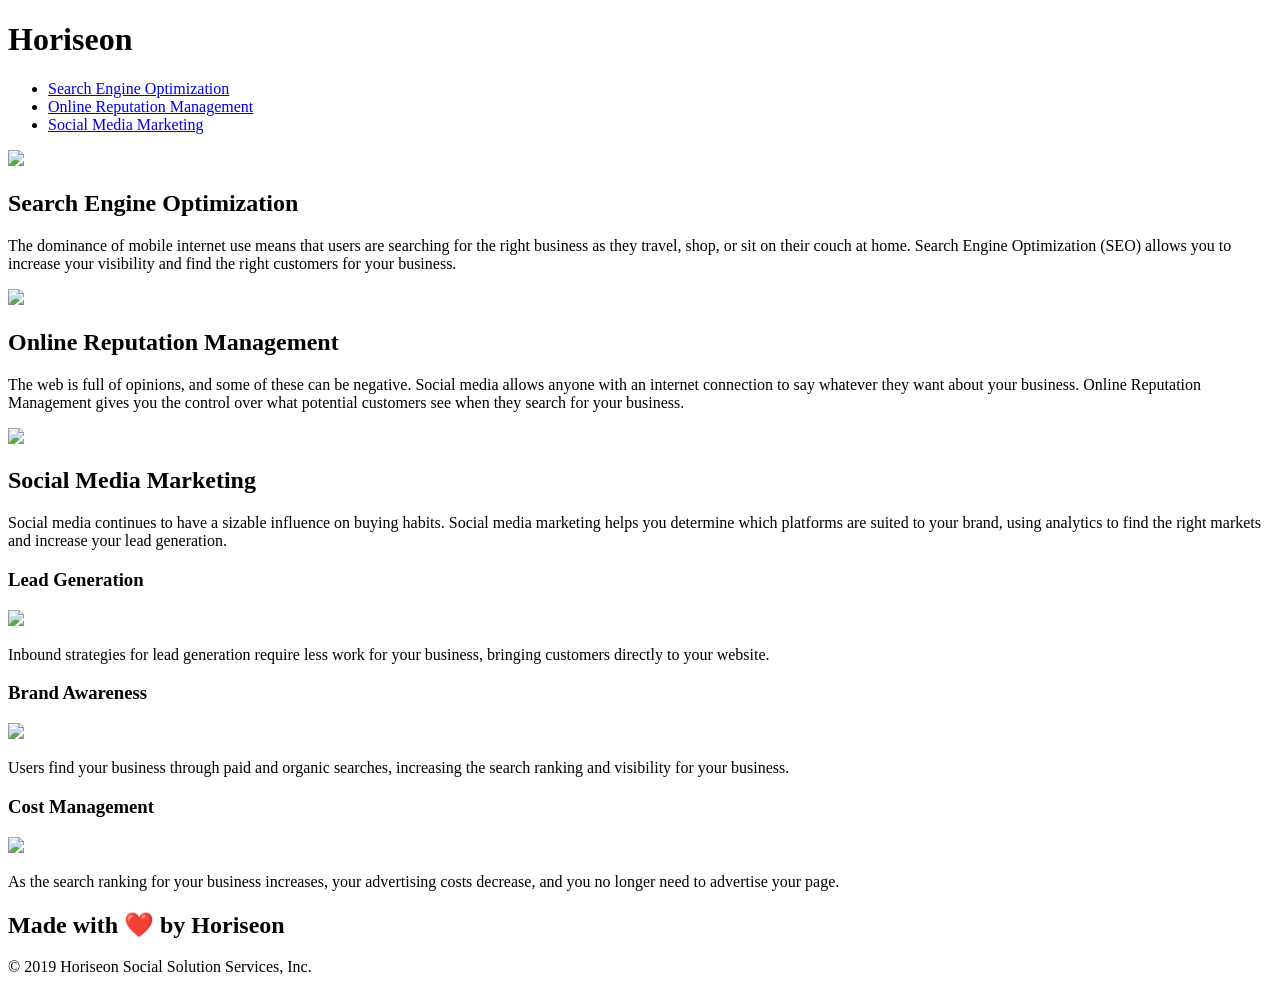
==== Develop/index.html @ 9df1fd02 "fixed links and indentatation of their respective sections" ====
<!DOCTYPE html>
<html lang="en-us">
  <head>
    <meta charset="UTF-8" />
    <link rel="stylesheet" href="./assets/css/style.css">
    <title>website</title>
  </head>
  <body>
    <div class="header">
      <h1>Hori<span class="seo">seo</span>n</h1>
      <div>
        <ul>
          <li>
            <a href="#search-engine-optimization">Search Engine Optimization</a>
          </li>
          <li>
            <a href="#online-reputation-management">Online Reputation Management</a>
          </li>
          <li>
            <a href="#social-media-marketing">Social Media Marketing</a>
          </li>
        </ul>
      </div>
    </div>
    <div class="hero"></div>
    <div class="content">
      <div id="search-engine-optimization" class="search-engine-optimization">
        <img src="./assets/images/search-engine-optimization.jpg" class="float-left" />
        <h2>Search Engine Optimization</h2>
        <p>
          The dominance of mobile internet use means that users are searching for the right business as they travel, shop, or sit on their couch at home. Search Engine Optimization (SEO) allows you to increase your visibility and find the right customers for your business.
        </p>
      </div>
      <div id="online-reputation-management" class="online-reputation-management">
        <img src="./assets/images/online-reputation-management.jpg" class="float-right" />
        <h2>Online Reputation Management</h2>
        <p>
          The web is full of opinions, and some of these can be negative. Social media allows anyone with an internet connection to say whatever they want about your business. Online Reputation Management gives you the control over what potential customers see when they search for your business.
        </p>
      </div>
      <div id="social-media-marketing" class="social-media-marketing">
        <img src="./assets/images/social-media-marketing.jpg" class="float-left" />
        <h2>Social Media Marketing</h2>
        <p>
          Social media continues to have a sizable influence on buying habits. Social media marketing helps you determine which platforms are suited to your brand, using analytics to find the right markets and increase your lead generation.
        </p>
      </div>
    </div>
    <div class="benefits">
        <div class="benefit-lead">
            <h3>Lead Generation</h3>
            <img src="./assets/images/lead-generation.png" />
            <p>
                Inbound strategies for lead generation require less work for your business, bringing customers directly to your website.
            </p>
        </div>
        <div class="benefit-brand">
            <h3>Brand Awareness</h3>
            <img src="./assets/images/brand-awareness.png" />
            <p>
                Users find your business through paid and organic searches, increasing the search ranking and visibility for your business.
            </p>
        </div>
        <div class="benefit-cost">
            <h3>Cost Management</h3>
            <img src="./assets/images/cost-management.png"></img>
            <p>
                As the search ranking for your business increases, your advertising costs decrease, and you no longer need to advertise your page.
            </p>
        </div>
    </div>
    <div class="footer">
        <h2>Made with ❤️️ by Horiseon</h2>
        <p>
            &copy; 2019 Horiseon Social Solution Services, Inc.
        </p>
    </div>
</body>

</html>
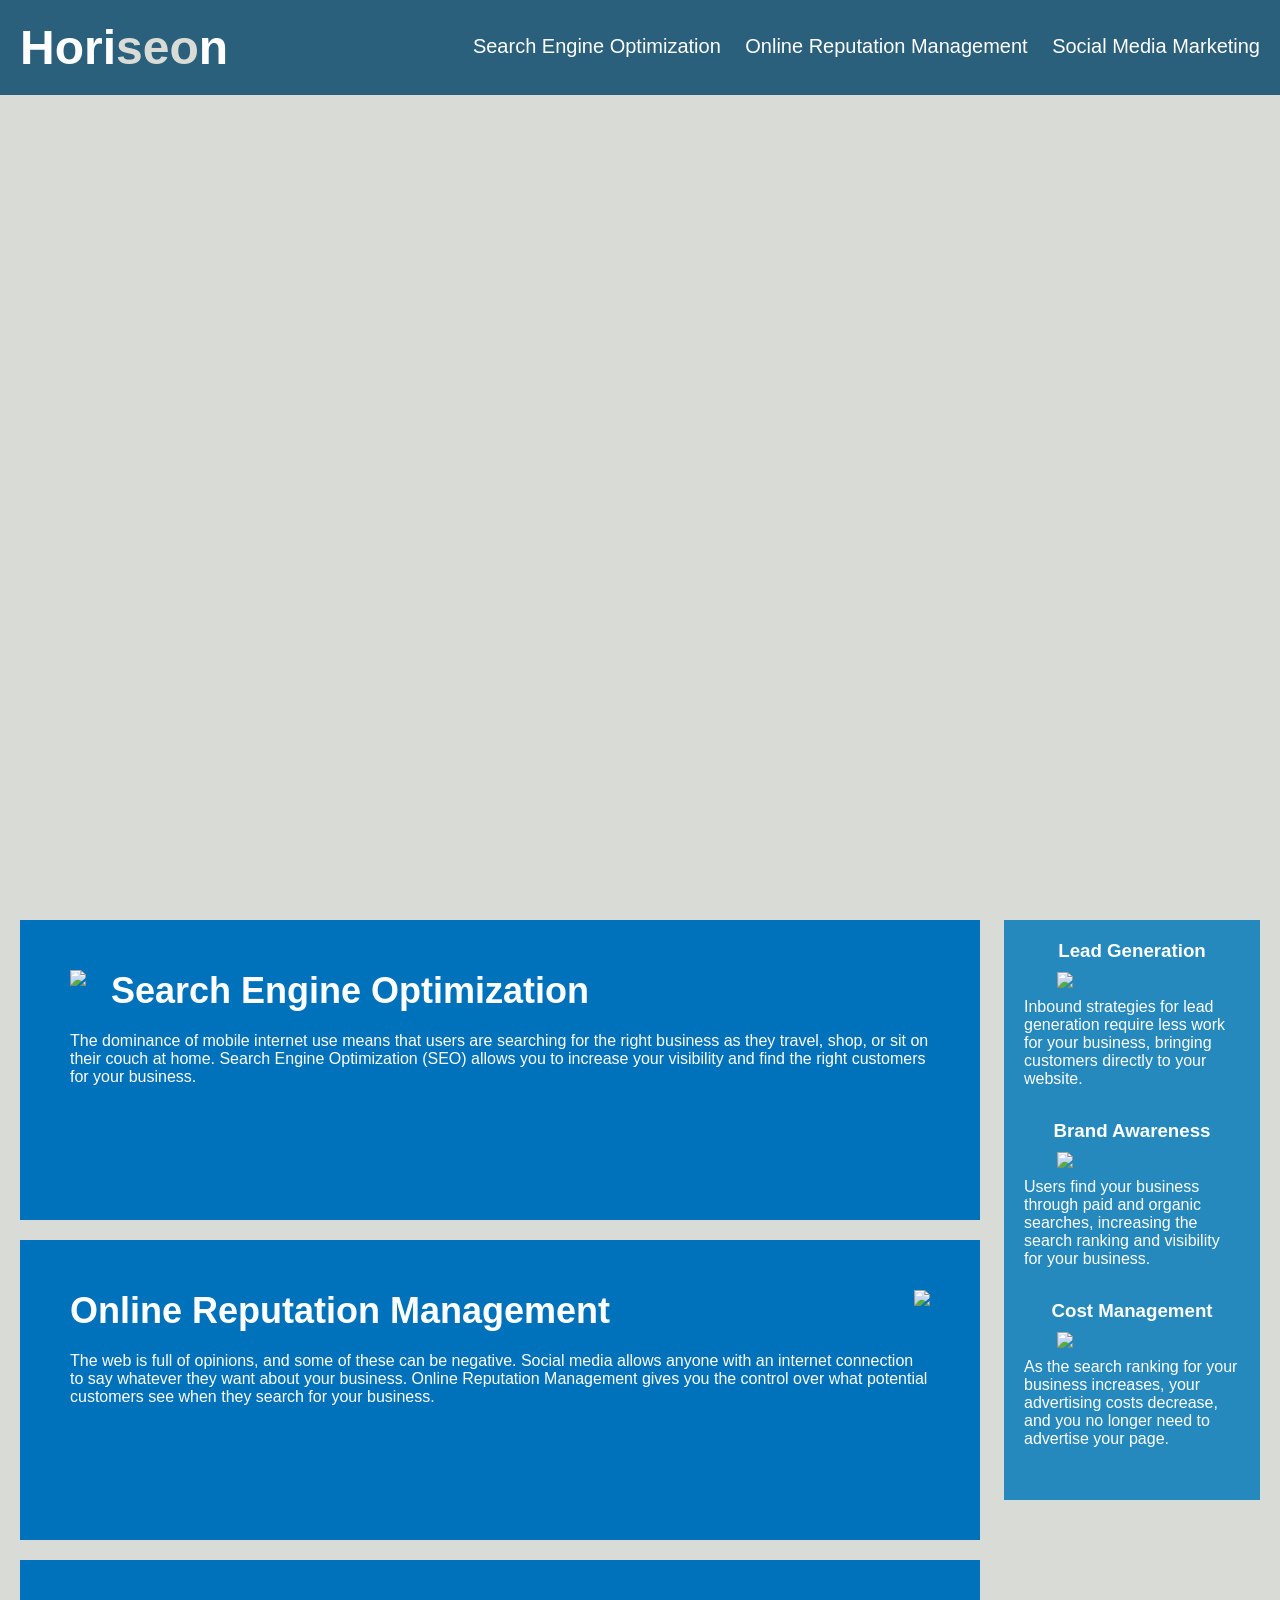
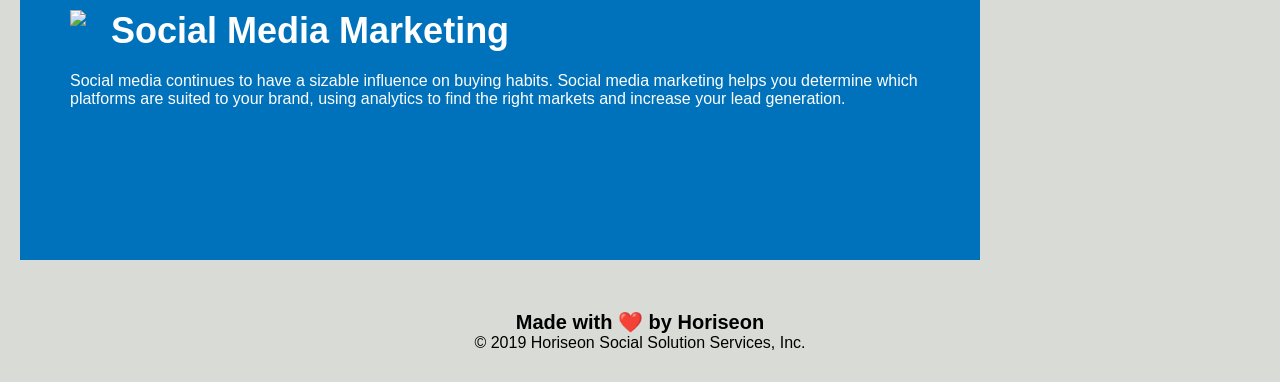
==== commit aa6b33d0: "Refactored the nav for best practices and file structure" ====
--- a/Develop/index.html
+++ b/Develop/index.html
@@ -1,80 +1,91 @@
 <!DOCTYPE html>
 <html lang="en-us">
-  <head>
-    <meta charset="UTF-8" />
-    <link rel="stylesheet" href="./assets/css/style.css">
-    <title>website</title>
-  </head>
-  <body>
-    <div class="header">
-      <h1>Hori<span class="seo">seo</span>n</h1>
-      <div>
-        <ul>
-          <li>
-            <a href="#search-engine-optimization">Search Engine Optimization</a>
-          </li>
-          <li>
-            <a href="#online-reputation-management">Online Reputation Management</a>
-          </li>
-          <li>
-            <a href="#social-media-marketing">Social Media Marketing</a>
-          </li>
-        </ul>
+
+<head>
+  <meta charset="UTF-8" />
+  <title>Home | Hori∙seo∙n</title>
+  <link rel="stylesheet" href="./assets/css/style.css">
+</head>
+
+<body>
+  <!-- navigation -->
+  <header>
+    <h1>
+      <a href="/">
+        Hori<span class="seo">seo</span>n
+      </a>
+    </h1>
+    <nav>
+      <ul>
+        <li>
+          <!-- Anchor element -->
+          <a href="#search-engine-optimization">Search Engine Optimization</a>
+        </li>
+        <li>
+          <a href="#online-reputation-management">Online Reputation Management</a>
+        </li>
+        <li>
+          <a href="#social-media-marketing">Social Media Marketing</a>
+        </li>
+      </ul>
+    </nav>
+  </header>
+  <!-- end navigation -->
+
+  <!-- hero/jumbotron -->
+  <div class="hero"></div>
+  <div class="content">
+    <div id="search-engine-optimization" class="search-engine-optimization">
+      <img src="./assets/images/search-engine-optimization.jpg" class="float-left" />
+      <h2>Search Engine Optimization</h2>
+      <p>
+        The dominance of mobile internet use means that users are searching for the right business as they travel, shop, or sit on their couch at home. Search Engine Optimization (SEO) allows you to increase your visibility and find the right customers for your business.
+      </p>
+    </div>
+    <div id="online-reputation-management" class="online-reputation-management">
+      <img src="./assets/images/online-reputation-management.jpg" class="float-right" />
+      <h2>Online Reputation Management</h2>
+      <p>
+        The web is full of opinions, and some of these can be negative. Social media allows anyone with an internet connection to say whatever they want about your business. Online Reputation Management gives you the control over what potential customers see when they search for your business.
+      </p>
+    </div>
+    <div id="social-media-marketing" class="social-media-marketing">
+      <img src="./assets/images/social-media-marketing.jpg" class="float-left" />
+      <h2>Social Media Marketing</h2>
+      <p>
+        Social media continues to have a sizable influence on buying habits. Social media marketing helps you determine which platforms are suited to your brand, using analytics to find the right markets and increase your lead generation.
+      </p>
+    </div>
+  </div>
+  <div class="benefits">
+      <div class="benefit-lead">
+          <h3>Lead Generation</h3>
+          <img src="./assets/images/lead-generation.png" />
+          <p>
+              Inbound strategies for lead generation require less work for your business, bringing customers directly to your website.
+          </p>
       </div>
-    </div>
-    <div class="hero"></div>
-    <div class="content">
-      <div id="search-engine-optimization" class="search-engine-optimization">
-        <img src="./assets/images/search-engine-optimization.jpg" class="float-left" />
-        <h2>Search Engine Optimization</h2>
-        <p>
-          The dominance of mobile internet use means that users are searching for the right business as they travel, shop, or sit on their couch at home. Search Engine Optimization (SEO) allows you to increase your visibility and find the right customers for your business.
-        </p>
+      <div class="benefit-brand">
+          <h3>Brand Awareness</h3>
+          <img src="./assets/images/brand-awareness.png" />
+          <p>
+              Users find your business through paid and organic searches, increasing the search ranking and visibility for your business.
+          </p>
       </div>
-      <div id="online-reputation-management" class="online-reputation-management">
-        <img src="./assets/images/online-reputation-management.jpg" class="float-right" />
-        <h2>Online Reputation Management</h2>
-        <p>
-          The web is full of opinions, and some of these can be negative. Social media allows anyone with an internet connection to say whatever they want about your business. Online Reputation Management gives you the control over what potential customers see when they search for your business.
-        </p>
+      <div class="benefit-cost">
+          <h3>Cost Management</h3>
+          <img src="./assets/images/cost-management.png"></img>
+          <p>
+              As the search ranking for your business increases, your advertising costs decrease, and you no longer need to advertise your page.
+          </p>
       </div>
-      <div id="social-media-marketing" class="social-media-marketing">
-        <img src="./assets/images/social-media-marketing.jpg" class="float-left" />
-        <h2>Social Media Marketing</h2>
-        <p>
-          Social media continues to have a sizable influence on buying habits. Social media marketing helps you determine which platforms are suited to your brand, using analytics to find the right markets and increase your lead generation.
-        </p>
-      </div>
-    </div>
-    <div class="benefits">
-        <div class="benefit-lead">
-            <h3>Lead Generation</h3>
-            <img src="./assets/images/lead-generation.png" />
-            <p>
-                Inbound strategies for lead generation require less work for your business, bringing customers directly to your website.
-            </p>
-        </div>
-        <div class="benefit-brand">
-            <h3>Brand Awareness</h3>
-            <img src="./assets/images/brand-awareness.png" />
-            <p>
-                Users find your business through paid and organic searches, increasing the search ranking and visibility for your business.
-            </p>
-        </div>
-        <div class="benefit-cost">
-            <h3>Cost Management</h3>
-            <img src="./assets/images/cost-management.png"></img>
-            <p>
-                As the search ranking for your business increases, your advertising costs decrease, and you no longer need to advertise your page.
-            </p>
-        </div>
-    </div>
-    <div class="footer">
-        <h2>Made with ❤️️ by Horiseon</h2>
-        <p>
-            &copy; 2019 Horiseon Social Solution Services, Inc.
-        </p>
-    </div>
+  </div>
+  <div class="footer">
+      <h2>Made with ❤️️ by Horiseon</h2>
+      <p>
+          &copy; 2019 Horiseon Social Solution Services, Inc.
+      </p>
+  </div>
 </body>
 
 </html>
--- a/Develop/assets/css/style.css
+++ b/Develop/assets/css/style.css
@@ -0,0 +1,205 @@
+* {
+  margin: 0;
+  padding: 0;
+  box-sizing: border-box;
+}
+
+body {
+   font-family: 'Trebuchet MS', 'Lucida Sans Unicode', 'Lucida Grande', 'Lucida Sans', Arial, sans-serif;
+   background-color: #d9dcd6;
+}
+
+/* apply styles to header element (instead of class) */
+header {
+  padding: 20px;
+  background-color: #2a607c;
+}
+
+header h1 {
+  font-size: 48px;
+  color: #ffffff;
+  display: inline-block;
+}
+
+header h1 .seo {
+  color: #d9dcd6;
+}
+
+header a {
+  text-decoration: none;
+  color: #ffffff;
+}
+
+header nav {
+  float: right;
+  margin: 0 0 25px 20px;
+  padding-top: 15px;
+  font-family: 'Gill Sans', 'Gill Sans MT', Calibri, 'Trebuchet MS', sans-serif;
+}
+
+header nav ul {
+  list-style-type: none;
+}
+
+header nav ul li {
+  display: inline-block;
+}
+
+header nav ul li a {
+  margin: 0 0 25px 20px;
+  color: #ffffff;
+  font-size: 20px;
+}
+
+p {
+    font-size: 16px;
+}
+
+.hero {
+    height: 800px;
+    width: 100%;
+    margin-bottom: 25px;
+    background-image: url("../images/digital-marketing-meeting.jpg");
+    background-size: cover;
+    background-position: center;
+}
+
+.float-left {
+    float: left;
+    margin-right: 25px;
+}
+
+.float-right {
+    float: right;
+    margin-left: 25px;
+}
+
+.content {
+    width: 75%;
+    display: inline-block;
+    margin-left: 20px;
+}
+
+.benefits {
+    margin-right: 20px;
+    padding: 20px;
+    clear: both;
+    float: right;
+    width: 20%;
+    height: 100%;
+    font-family: 'Gill Sans', 'Gill Sans MT', Calibri, 'Trebuchet MS', sans-serif;
+    background-color: #2589bd;
+}
+
+.benefit-lead {
+    margin-bottom: 32px;
+    color: #ffffff;
+}
+
+.benefit-brand {
+    margin-bottom: 32px;
+    color: #ffffff;
+}
+
+.benefit-cost {
+    margin-bottom: 32px;
+    color: #ffffff;
+}
+
+.benefit-lead h3 {
+    margin-bottom: 10px;
+    text-align: center;
+}
+
+.benefit-brand h3 {
+    margin-bottom: 10px;
+    text-align: center;
+}
+
+.benefit-cost h3 {
+    margin-bottom: 10px;
+    text-align: center;
+}
+
+.benefit-lead img {
+    display: block;
+    margin: 10px auto;
+    max-width: 150px;
+}
+
+.benefit-brand img {
+    display: block;
+    margin: 10px auto;
+    max-width: 150px;
+}
+
+.benefit-cost img {
+    display: block;
+    margin: 10px auto;
+    max-width: 150px;
+}
+
+.search-engine-optimization {
+    margin-bottom: 20px;
+    padding: 50px;
+    height: 300px;
+    font-family: 'Gill Sans', 'Gill Sans MT', Calibri, 'Trebuchet MS', sans-serif;
+    background-color: #0072bb;
+    color: #ffffff;
+}
+
+.online-reputation-management {
+    margin-bottom: 20px;
+    padding: 50px;
+    height: 300px;
+    font-family: 'Gill Sans', 'Gill Sans MT', Calibri, 'Trebuchet MS', sans-serif;
+    background-color: #0072bb;
+    color: #ffffff;
+}
+
+.social-media-marketing {
+    margin-bottom: 20px;
+    padding: 50px;
+    height: 300px;
+    font-family: 'Gill Sans', 'Gill Sans MT', Calibri, 'Trebuchet MS', sans-serif;
+    background-color: #0072bb;
+    color: #ffffff;
+}
+
+.search-engine-optimization img {
+    max-height: 200px;
+}
+
+.online-reputation-management img {
+    max-height: 200px;
+}
+
+.social-media-marketing img {
+    max-height: 200px;
+}
+
+.search-engine-optimization h2 {
+    margin-bottom: 20px;
+    font-size: 36px;
+}
+
+.online-reputation-management h2 {
+    margin-bottom: 20px;
+    font-size: 36px;
+}
+
+.social-media-marketing h2 {
+    margin-bottom: 20px;
+    font-size: 36px;
+}
+
+.footer {
+    padding: 30px;
+    clear: both;
+    font-family: 'Trebuchet MS', 'Lucida Sans Unicode', 'Lucida Grande', 'Lucida Sans', Arial, sans-serif;
+    text-align: center;
+}
+
+.footer h2 {
+    font-size: 20px;
+}
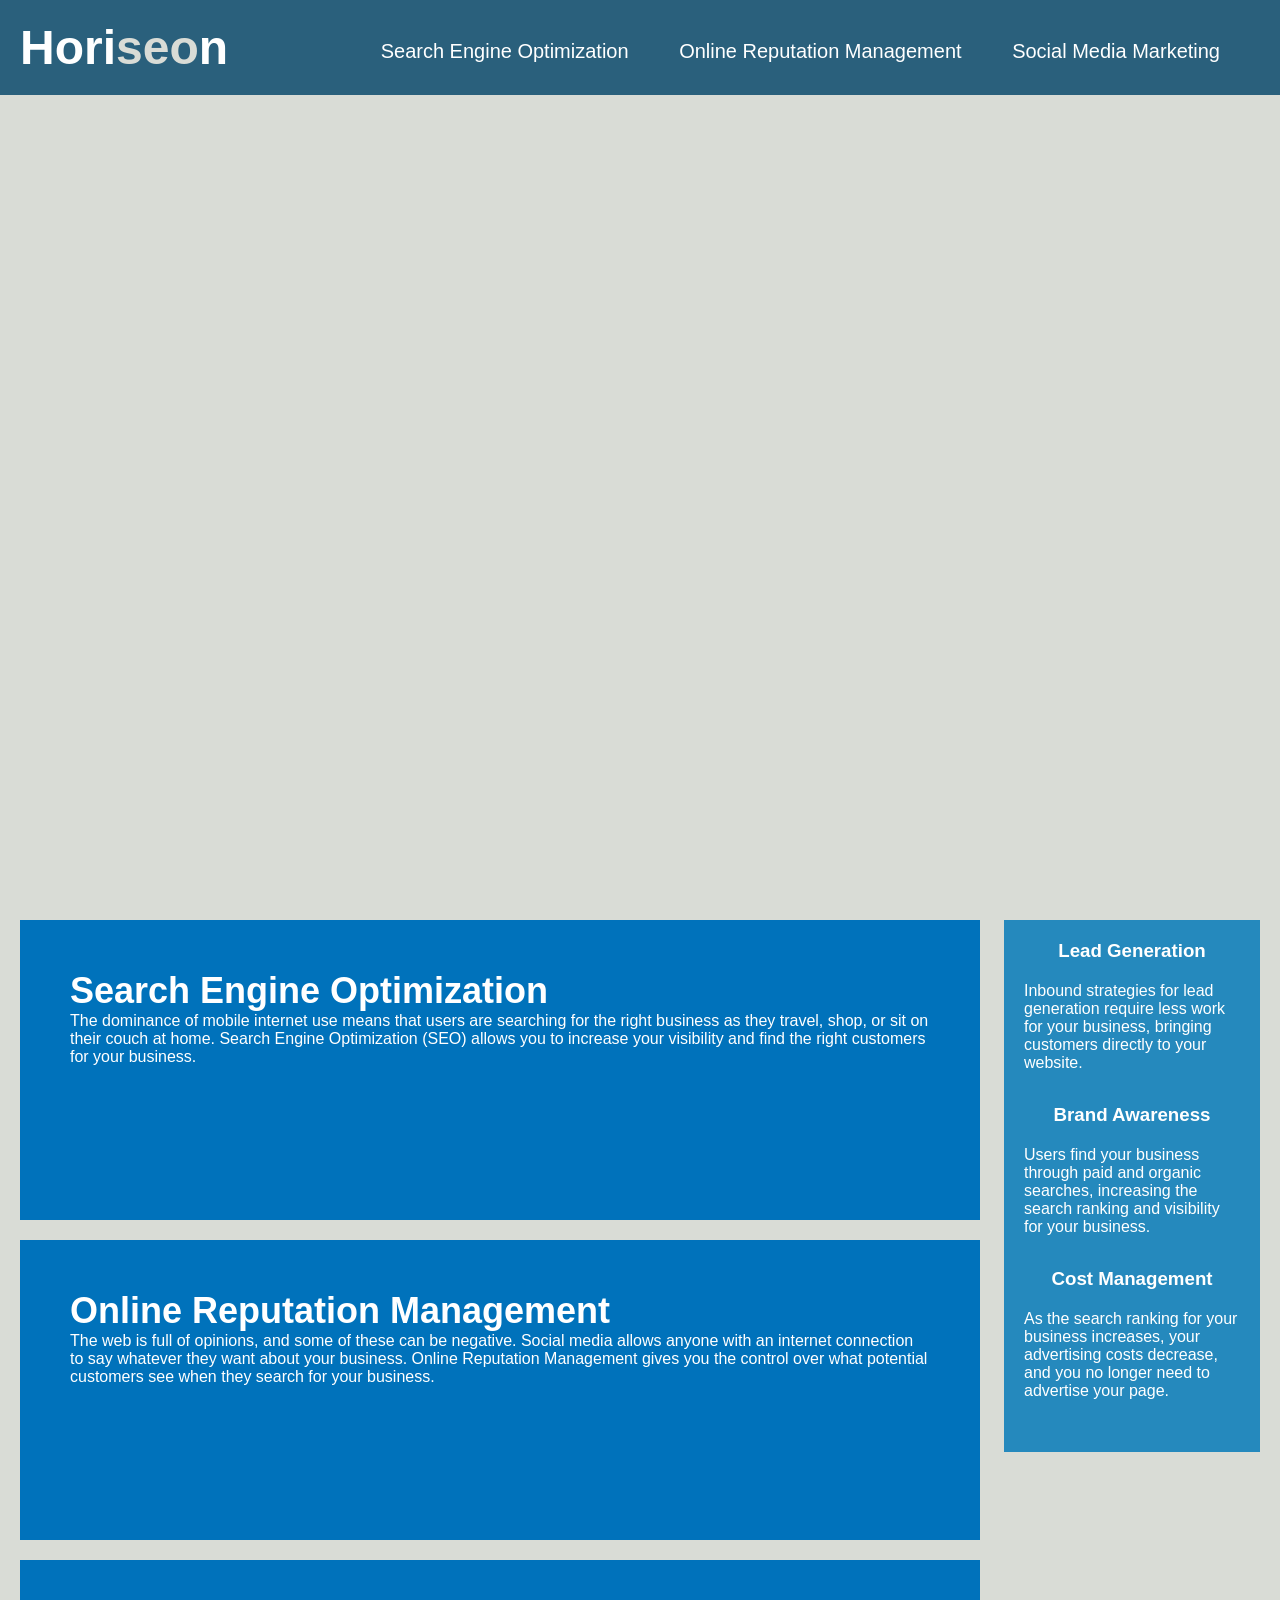
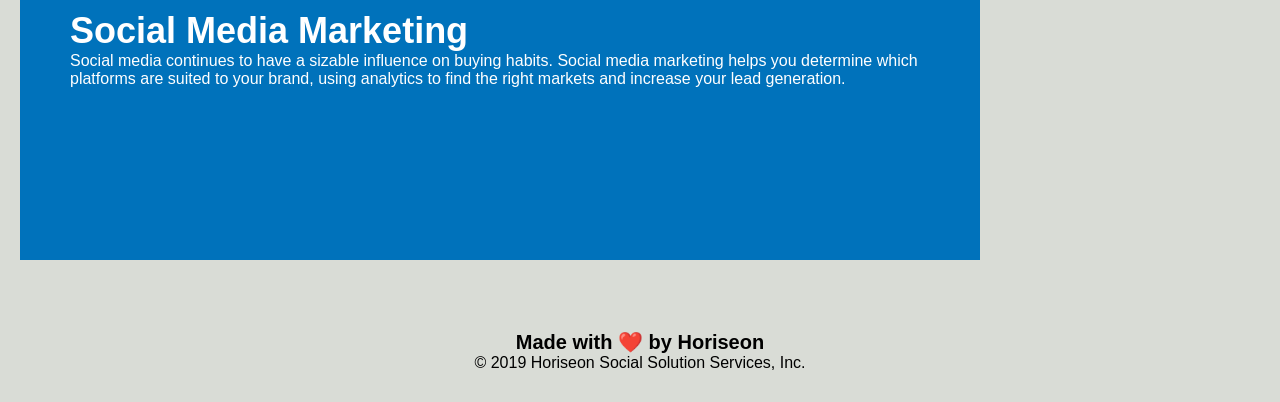
==== commit 810d4b00: "fixed file structure and formatting to best practices" ====
--- a/Develop/index.html
+++ b/Develop/index.html
@@ -32,60 +32,76 @@
   </header>
   <!-- end navigation -->
 
-  <!-- hero/jumbotron -->
-  <div class="hero"></div>
-  <div class="content">
-    <div id="search-engine-optimization" class="search-engine-optimization">
-      <img src="./assets/images/search-engine-optimization.jpg" class="float-left" />
-      <h2>Search Engine Optimization</h2>
+  <!-- hero -->
+  <section class="hero"></section>
+
+  <!-- content sections -->
+  <section id= "services" class="content">
+    <article id="search-engine-optimization" class="service">
+      <img src="./assets/images/search-engine-optimization.jpg" alt="" class="float-left" />
+      <div id="section-content">
+        <h2 class="section-title">Search Engine Optimization</h2>
+        <p>
+          The dominance of mobile internet use means that users are searching for the right business as they travel, shop, or sit on their couch at home. Search Engine Optimization (SEO) allows you to increase your visibility and find the right customers for your business.
+        </p>
+      </div>
+    </article>
+
+    <!-- "ORM" section -->
+    <article id="online-reputation-management" class="service">
+      <img src="./assets/images/online-reputation-management.jpg" alt="" class="float-right" />
+      <div id="section-content">
+        <h2 class="section-title">Online Reputation Management</h2>
+        <p>
+          The web is full of opinions, and some of these can be negative. Social media allows anyone with an internet connection to say whatever they want about your business. Online Reputation Management gives you the control over what potential customers see when they search for your business.
+        </p>
+      </div>
+    </article>
+
+    <!-- "SMM" section -->
+    <article id="social-media-marketing" class="service">
+      <img src="./assets/images/social-media-marketing.jpg" alt="" class="float-left" />
+      <div id="section-content">
+        <h2 class="section-title">Social Media Marketing</h2>
+        <p>
+          Social media continues to have a sizable influence on buying habits. Social media marketing helps you determine which platforms are suited to your brand, using analytics to find the right markets and increase your lead generation.
+        </p>
+      </div>
+    </article>
+  </section>
+
+  <!-- "benefits" section -->
+  <section class="benefits">
+    <article id="benefit-lead" class="goal">
+      <h3>Lead Generation</h3>
+      <img src="./assets/images/lead-generation.png" alt="" />
       <p>
-        The dominance of mobile internet use means that users are searching for the right business as they travel, shop, or sit on their couch at home. Search Engine Optimization (SEO) allows you to increase your visibility and find the right customers for your business.
+        Inbound strategies for lead generation require less work for your business, bringing customers directly to your website.
       </p>
+    </article>
+    <article id="benefit-brand" class="goal">
+      <h3>Brand Awareness</h3>
+      <img src="./assets/images/brand-awareness.png" alt="" />
+      <p>
+        Users find your business through paid and organic searches, increasing the search ranking and visibility for your business.
+      </p>
+    </article>
+    <article id="benefit-cost" class="goal">
+      <h3>Cost Management</h3>
+      <img src="./assets/images/cost-management.png" alt="" />
+      <p>
+        As the search ranking for your business increases, your advertising costs decrease, and you no longer need to advertise your page.
+      </p>
+    </article>
+  </section>
+
+  <!-- footer -->
+  <footer>
+    <h2>Made with ❤️️ by Horiseon</h2>
+    <div>
+      &copy; 2019 Horiseon Social Solution Services, Inc.
     </div>
-    <div id="online-reputation-management" class="online-reputation-management">
-      <img src="./assets/images/online-reputation-management.jpg" class="float-right" />
-      <h2>Online Reputation Management</h2>
-      <p>
-        The web is full of opinions, and some of these can be negative. Social media allows anyone with an internet connection to say whatever they want about your business. Online Reputation Management gives you the control over what potential customers see when they search for your business.
-      </p>
-    </div>
-    <div id="social-media-marketing" class="social-media-marketing">
-      <img src="./assets/images/social-media-marketing.jpg" class="float-left" />
-      <h2>Social Media Marketing</h2>
-      <p>
-        Social media continues to have a sizable influence on buying habits. Social media marketing helps you determine which platforms are suited to your brand, using analytics to find the right markets and increase your lead generation.
-      </p>
-    </div>
-  </div>
-  <div class="benefits">
-      <div class="benefit-lead">
-          <h3>Lead Generation</h3>
-          <img src="./assets/images/lead-generation.png" />
-          <p>
-              Inbound strategies for lead generation require less work for your business, bringing customers directly to your website.
-          </p>
-      </div>
-      <div class="benefit-brand">
-          <h3>Brand Awareness</h3>
-          <img src="./assets/images/brand-awareness.png" />
-          <p>
-              Users find your business through paid and organic searches, increasing the search ranking and visibility for your business.
-          </p>
-      </div>
-      <div class="benefit-cost">
-          <h3>Cost Management</h3>
-          <img src="./assets/images/cost-management.png"></img>
-          <p>
-              As the search ranking for your business increases, your advertising costs decrease, and you no longer need to advertise your page.
-          </p>
-      </div>
-  </div>
-  <div class="footer">
-      <h2>Made with ❤️️ by Horiseon</h2>
-      <p>
-          &copy; 2019 Horiseon Social Solution Services, Inc.
-      </p>
-  </div>
+  </footer>
 </body>
 
 </html>
--- a/Develop/assets/css/style.css
+++ b/Develop/assets/css/style.css
@@ -5,24 +5,21 @@
 }
 
 body {
-   font-family: 'Trebuchet MS', 'Lucida Sans Unicode', 'Lucida Grande', 'Lucida Sans', Arial, sans-serif;
-   background-color: #d9dcd6;
+  background-color: #d9dcd6;
+  font-family: 'Gill Sans', 'Gill Sans MT', Calibri, 'Trebuchet MS', sans-serif;
 }
 
 /* apply styles to header element (instead of class) */
 header {
   padding: 20px;
+  color: #ffffff;
   background-color: #2a607c;
 }
 
 header h1 {
+  font-family: 'Trebuchet MS', 'Lucida Sans Unicode', 'Lucida Grande', 'Lucida Sans', Arial, sans-serif;
   font-size: 48px;
-  color: #ffffff;
   display: inline-block;
-}
-
-header h1 .seo {
-  color: #d9dcd6;
 }
 
 header a {
@@ -32,13 +29,14 @@
 
 header nav {
   float: right;
-  margin: 0 0 25px 20px;
+  margin: 5px 20px 5px 0;
   padding-top: 15px;
-  font-family: 'Gill Sans', 'Gill Sans MT', Calibri, 'Trebuchet MS', sans-serif;
+  font-size: 20px;
 }
 
 header nav ul {
   list-style-type: none;
+
 }
 
 header nav ul li {
@@ -46,160 +44,98 @@
 }
 
 header nav ul li a {
-  margin: 0 0 25px 20px;
-  color: #ffffff;
+  margin: 0 20px 0 25px;
   font-size: 20px;
 }
 
-p {
-    font-size: 16px;
+.seo {
+  color: #d9dcd6;
 }
 
 .hero {
-    height: 800px;
-    width: 100%;
-    margin-bottom: 25px;
-    background-image: url("../images/digital-marketing-meeting.jpg");
-    background-size: cover;
-    background-position: center;
+  height: 800px;
+  width: 100%;
+  margin-bottom: 25px;
+  background-image: url("../images/digital-marketing-meeting.jpg");
+  background-size: cover;
+  background-position: center;
 }
 
+/* apply styles to content (services) sections */
+.content {
+  width: 75%;
+  display: inline-block;
+  margin: 0 0 20px 20px;
+}
+
+.service {
+  margin-bottom: 20px;
+  padding: 50px;
+  height: 300px;
+  background-color: #0072bb;
+  color: #ffffff;
+}
+
+.service h2 {
+  font-size: 36px;
+}
+
+.service p {
+  font-size: 16px;
+}
+
+.service img {
+  max-height: 200px;
+}
+
+/* layout styles */
 .float-left {
-    float: left;
-    margin-right: 25px;
+  float: left;
+  margin-right: 25px;
 }
 
 .float-right {
-    float: right;
-    margin-left: 25px;
+  float: right;
+  margin-left: 25px;
 }
 
-.content {
-    width: 75%;
-    display: inline-block;
-    margin-left: 20px;
+/* apply styles to benefits section */
+.benefits {
+  margin-right: 20px;
+  padding: 20px;
+  clear: both;
+  float: right;
+  width: 20%;
+  display: inline-block;
+  height: 100%;
+  font-family: 'Gill Sans', 'Gill Sans MT', Calibri, 'Trebuchet MS', sans-serif;
+  background-color: #2589bd;
 }
 
-.benefits {
-    margin-right: 20px;
-    padding: 20px;
-    clear: both;
-    float: right;
-    width: 20%;
-    height: 100%;
-    font-family: 'Gill Sans', 'Gill Sans MT', Calibri, 'Trebuchet MS', sans-serif;
-    background-color: #2589bd;
+.goal {
+  margin-bottom: 32px;
+  color: #ffffff;
 }
 
-.benefit-lead {
-    margin-bottom: 32px;
-    color: #ffffff;
+.goal h3 {
+  margin-bottom: 10px;
+  text-align: center;
 }
 
-.benefit-brand {
-    margin-bottom: 32px;
-    color: #ffffff;
+.goal img {
+  display: block;
+  margin: 10px auto;
+  max-width: 150px;
 }
 
-.benefit-cost {
-    margin-bottom: 32px;
-    color: #ffffff;
+/* apply styles to footer element (instead of class) */
+footer {
+  padding: 30px;
+  clear: both;
+  font-family: 'Trebuchet MS', 'Lucida Sans Unicode', 'Lucida Grande', 'Lucida Sans', Arial, sans-serif;
+  text-align: center;
 }
 
-.benefit-lead h3 {
-    margin-bottom: 10px;
-    text-align: center;
+footer h2 {
+  font-size: 20px;
 }
-
-.benefit-brand h3 {
-    margin-bottom: 10px;
-    text-align: center;
-}
-
-.benefit-cost h3 {
-    margin-bottom: 10px;
-    text-align: center;
-}
-
-.benefit-lead img {
-    display: block;
-    margin: 10px auto;
-    max-width: 150px;
-}
-
-.benefit-brand img {
-    display: block;
-    margin: 10px auto;
-    max-width: 150px;
-}
-
-.benefit-cost img {
-    display: block;
-    margin: 10px auto;
-    max-width: 150px;
-}
-
-.search-engine-optimization {
-    margin-bottom: 20px;
-    padding: 50px;
-    height: 300px;
-    font-family: 'Gill Sans', 'Gill Sans MT', Calibri, 'Trebuchet MS', sans-serif;
-    background-color: #0072bb;
-    color: #ffffff;
-}
-
-.online-reputation-management {
-    margin-bottom: 20px;
-    padding: 50px;
-    height: 300px;
-    font-family: 'Gill Sans', 'Gill Sans MT', Calibri, 'Trebuchet MS', sans-serif;
-    background-color: #0072bb;
-    color: #ffffff;
-}
-
-.social-media-marketing {
-    margin-bottom: 20px;
-    padding: 50px;
-    height: 300px;
-    font-family: 'Gill Sans', 'Gill Sans MT', Calibri, 'Trebuchet MS', sans-serif;
-    background-color: #0072bb;
-    color: #ffffff;
-}
-
-.search-engine-optimization img {
-    max-height: 200px;
-}
-
-.online-reputation-management img {
-    max-height: 200px;
-}
-
-.social-media-marketing img {
-    max-height: 200px;
-}
-
-.search-engine-optimization h2 {
-    margin-bottom: 20px;
-    font-size: 36px;
-}
-
-.online-reputation-management h2 {
-    margin-bottom: 20px;
-    font-size: 36px;
-}
-
-.social-media-marketing h2 {
-    margin-bottom: 20px;
-    font-size: 36px;
-}
-
-.footer {
-    padding: 30px;
-    clear: both;
-    font-family: 'Trebuchet MS', 'Lucida Sans Unicode', 'Lucida Grande', 'Lucida Sans', Arial, sans-serif;
-    text-align: center;
-}
-
-.footer h2 {
-    font-size: 20px;
-}
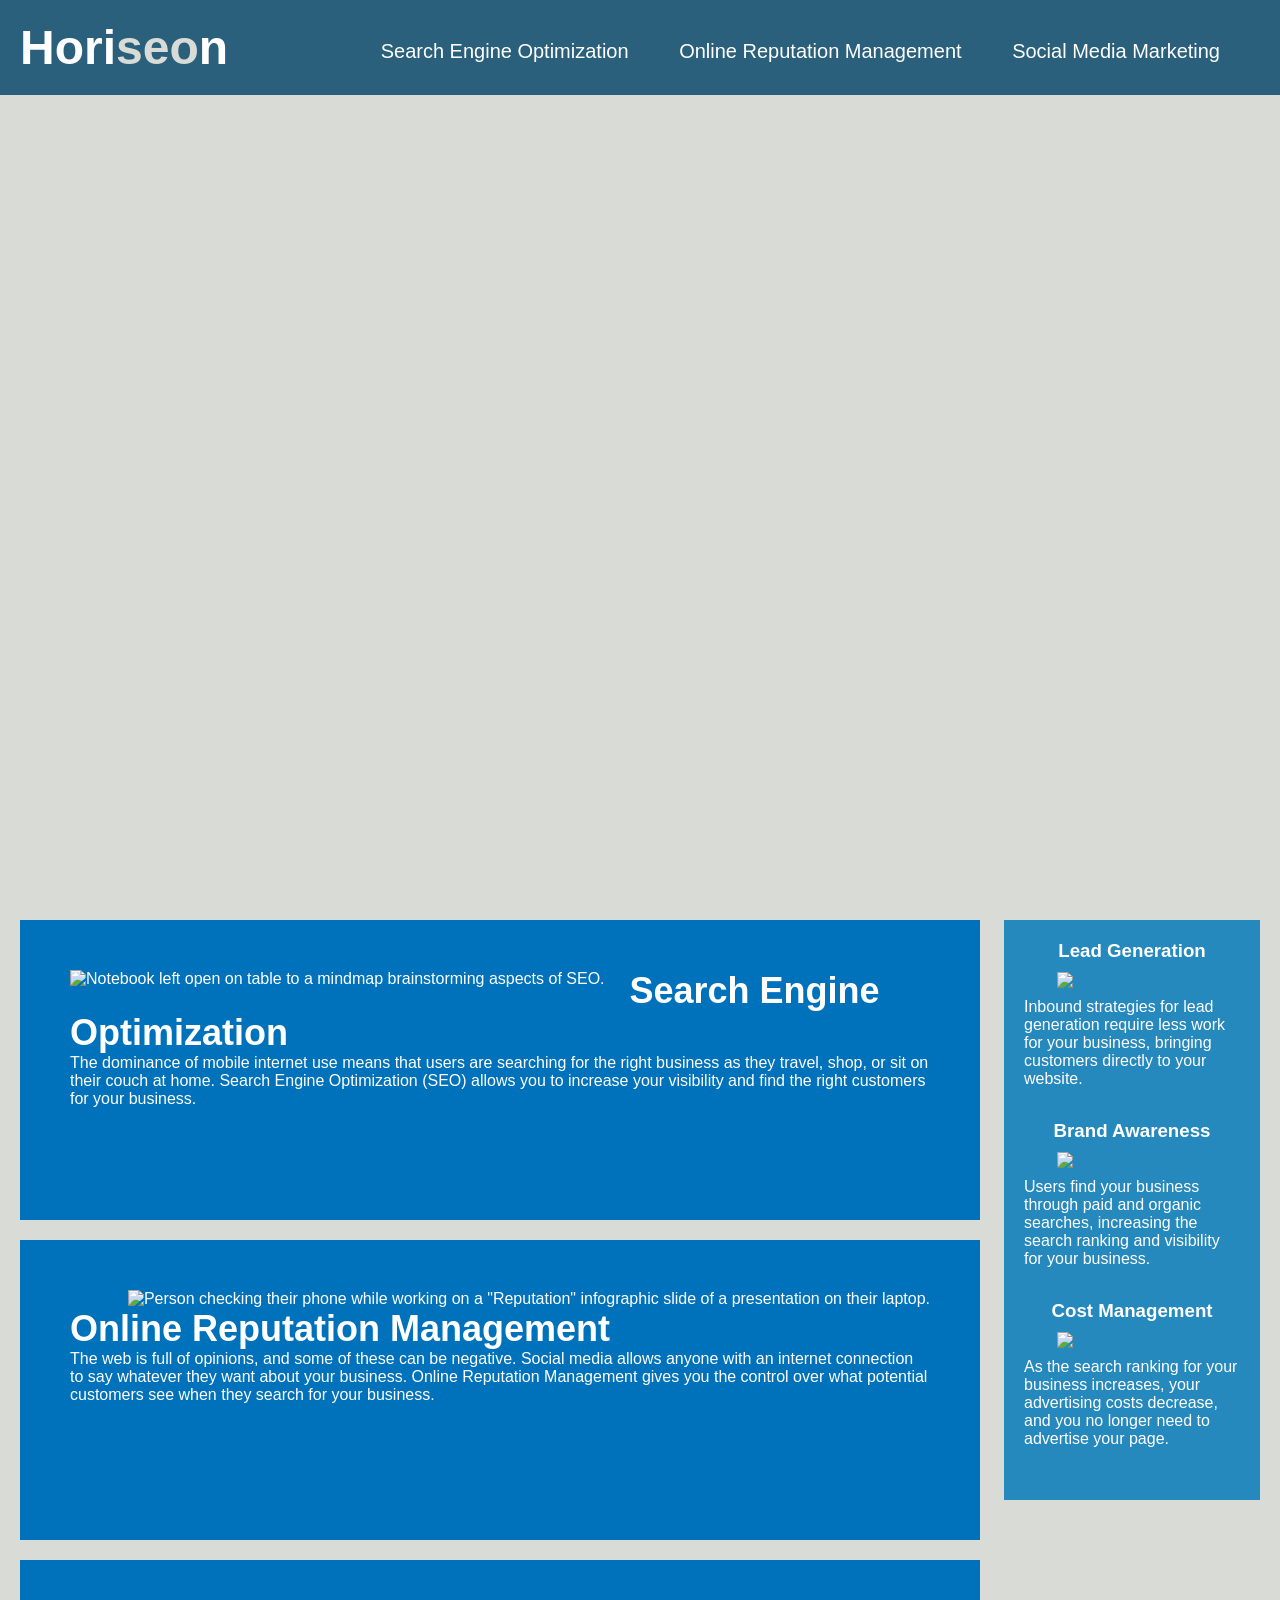
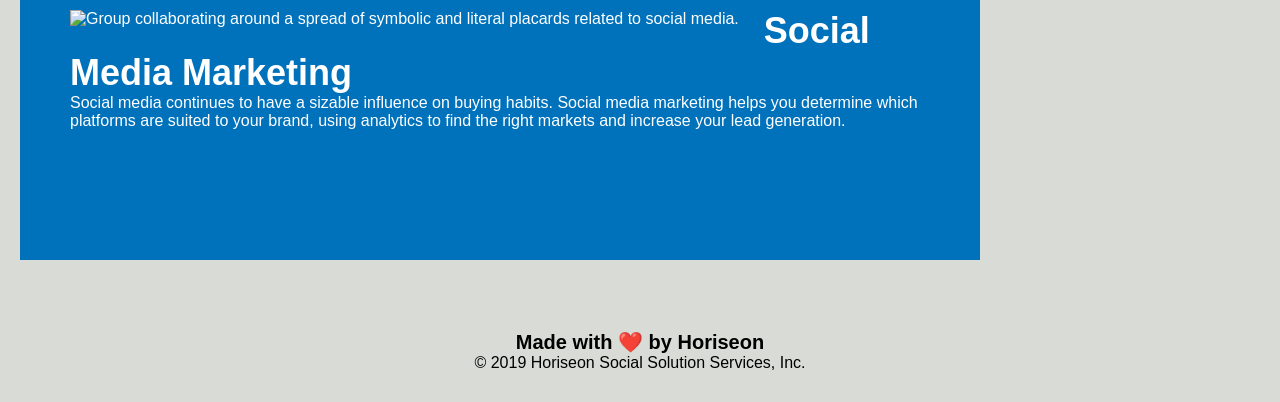
==== commit 5bc0d71d: "image alt text" ====
--- a/Develop/index.html
+++ b/Develop/index.html
@@ -8,37 +8,36 @@
 </head>
 
 <body>
-  <!-- navigation -->
+  <!-- navigation section-->
   <header>
     <h1>
       <a href="/">
-        Hori<span class="seo">seo</span>n
+        Hori<span id="seo" class="off-white">seo</span>n
       </a>
     </h1>
-    <nav>
+    <nav class="float-right margin-right">
       <ul>
         <li>
           <!-- Anchor element -->
-          <a href="#search-engine-optimization">Search Engine Optimization</a>
+          <a href="#search-engine-optimization" class="margin-left margin-right">Search Engine Optimization</a>
         </li>
         <li>
-          <a href="#online-reputation-management">Online Reputation Management</a>
+          <a href="#online-reputation-management" class="margin-left margin-right">Online Reputation Management</a>
         </li>
         <li>
-          <a href="#social-media-marketing">Social Media Marketing</a>
+          <a href="#social-media-marketing" class="margin-left margin-right">Social Media Marketing</a>
         </li>
       </ul>
     </nav>
   </header>
-  <!-- end navigation -->
 
   <!-- hero -->
-  <section class="hero"></section>
+  <section class="hero" role="img" aria-label="Our team strategizes closely with clients to achieve their digital marketing goals."></section>
 
-  <!-- content sections -->
-  <section id= "services" class="content">
+  <!-- content/info sections -->
+  <section id= "services" class="info">
     <article id="search-engine-optimization" class="service">
-      <img src="./assets/images/search-engine-optimization.jpg" alt="" class="float-left" />
+      <img src="./assets/images/search-engine-optimization.jpg" alt="Notebook left open on table to a mindmap brainstorming aspects of SEO." class="float-left" />
       <div id="section-content">
         <h2 class="section-title">Search Engine Optimization</h2>
         <p>
@@ -47,9 +46,9 @@
       </div>
     </article>
 
-    <!-- "ORM" section -->
+    <!-- "ORM" element -->
     <article id="online-reputation-management" class="service">
-      <img src="./assets/images/online-reputation-management.jpg" alt="" class="float-right" />
+      <img src="./assets/images/online-reputation-management.jpg" alt='Person checking their phone while working on a "Reputation" infographic slide of a presentation on their laptop.' class="float-right margin-left" />
       <div id="section-content">
         <h2 class="section-title">Online Reputation Management</h2>
         <p>
@@ -58,9 +57,9 @@
       </div>
     </article>
 
-    <!-- "SMM" section -->
+    <!-- "SMM" element -->
     <article id="social-media-marketing" class="service">
-      <img src="./assets/images/social-media-marketing.jpg" alt="" class="float-left" />
+      <img src="./assets/images/social-media-marketing.jpg" alt="Group collaborating around a spread of symbolic and literal placards related to social media." class="float-left" />
       <div id="section-content">
         <h2 class="section-title">Social Media Marketing</h2>
         <p>
@@ -70,25 +69,28 @@
     </article>
   </section>
 
-  <!-- "benefits" section -->
-  <section class="benefits">
+  <!-- "Benefits" section -->
+  <section class="benefits float-right margin-right">
     <article id="benefit-lead" class="goal">
+      <!-- "Lead" element -->
       <h3>Lead Generation</h3>
-      <img src="./assets/images/lead-generation.png" alt="" />
+      <img src="./assets/images/lead-generation.png" alt=" " />
       <p>
         Inbound strategies for lead generation require less work for your business, bringing customers directly to your website.
       </p>
     </article>
+    <!-- "Brand" element -->
     <article id="benefit-brand" class="goal">
       <h3>Brand Awareness</h3>
-      <img src="./assets/images/brand-awareness.png" alt="" />
+      <img src="./assets/images/brand-awareness.png" alt=" " />
       <p>
         Users find your business through paid and organic searches, increasing the search ranking and visibility for your business.
       </p>
     </article>
+    <!-- "Cost" element -->
     <article id="benefit-cost" class="goal">
       <h3>Cost Management</h3>
-      <img src="./assets/images/cost-management.png" alt="" />
+      <img src="./assets/images/cost-management.png" alt=" " />
       <p>
         As the search ranking for your business increases, your advertising costs decrease, and you no longer need to advertise your page.
       </p>
--- a/Develop/assets/css/style.css
+++ b/Develop/assets/css/style.css
@@ -1,36 +1,37 @@
+/* Universal styles */
 * {
+  box-sizing: border-box;
   margin: 0;
   padding: 0;
-  box-sizing: border-box;
 }
 
+/* General styles */
 body {
   background-color: #d9dcd6;
+  color: #ffffff;
   font-family: 'Gill Sans', 'Gill Sans MT', Calibri, 'Trebuchet MS', sans-serif;
 }
 
-/* apply styles to header element (instead of class) */
+/* Header element styles (instead of class) */
 header {
   padding: 20px;
-  color: #ffffff;
   background-color: #2a607c;
 }
 
 header h1 {
+  display: inline-block;
   font-family: 'Trebuchet MS', 'Lucida Sans Unicode', 'Lucida Grande', 'Lucida Sans', Arial, sans-serif;
   font-size: 48px;
-  display: inline-block;
 }
 
 header a {
   text-decoration: none;
-  color: #ffffff;
+  color: inherit;
 }
 
 header nav {
-  float: right;
-  margin: 5px 20px 5px 0;
   padding-top: 15px;
+  margin: 5px 0;
   font-size: 20px;
 }
 
@@ -43,37 +44,26 @@
   display: inline-block;
 }
 
-header nav ul li a {
-  margin: 0 20px 0 25px;
-  font-size: 20px;
+/* Hero/cover section styles */
+.hero {
+  width: 100%;
+  height: 800px;
+  margin-bottom: 25px;
+  background: url("../images/digital-marketing-meeting.jpg") center/cover;
 }
 
-.seo {
-  color: #d9dcd6;
-}
-
-.hero {
-  height: 800px;
-  width: 100%;
-  margin-bottom: 25px;
-  background-image: url("../images/digital-marketing-meeting.jpg");
-  background-size: cover;
-  background-position: center;
-}
-
-/* apply styles to content (services) sections */
-.content {
+/* Content & services styles */
+.info {
+  display: inline-block;
   width: 75%;
-  display: inline-block;
   margin: 0 0 20px 20px;
 }
 
 .service {
-  margin-bottom: 20px;
   padding: 50px;
   height: 300px;
   background-color: #0072bb;
-  color: #ffffff;
+  margin-bottom: inherit;
 }
 
 .service h2 {
@@ -88,33 +78,18 @@
   max-height: 200px;
 }
 
-/* layout styles */
-.float-left {
-  float: left;
-  margin-right: 25px;
-}
-
-.float-right {
-  float: right;
-  margin-left: 25px;
-}
-
-/* apply styles to benefits section */
+/* Benefits styles */
 .benefits {
-  margin-right: 20px;
+  display: inline-block;
   padding: 20px;
   clear: both;
-  float: right;
   width: 20%;
-  display: inline-block;
   height: 100%;
-  font-family: 'Gill Sans', 'Gill Sans MT', Calibri, 'Trebuchet MS', sans-serif;
   background-color: #2589bd;
 }
 
 .goal {
   margin-bottom: 32px;
-  color: #ffffff;
 }
 
 .goal h3 {
@@ -128,10 +103,11 @@
   max-width: 150px;
 }
 
-/* apply styles to footer element (instead of class) */
+/* Footer element styles (instead of class) */
 footer {
   padding: 30px;
   clear: both;
+  color: initial;
   font-family: 'Trebuchet MS', 'Lucida Sans Unicode', 'Lucida Grande', 'Lucida Sans', Arial, sans-serif;
   text-align: center;
 }
@@ -139,3 +115,25 @@
 footer h2 {
   font-size: 20px;
 }
+
+/* Layout/utility styles */
+.float-left {
+  float: left;
+  margin-right: 25px;
+}
+
+.float-right {
+  float: right;
+}
+
+.margin-left {
+  margin-left: 25px;
+}
+
+.margin-right {
+  margin-right: 20px;
+}
+
+.off-white {
+  color: #d9dcd6;
+}
